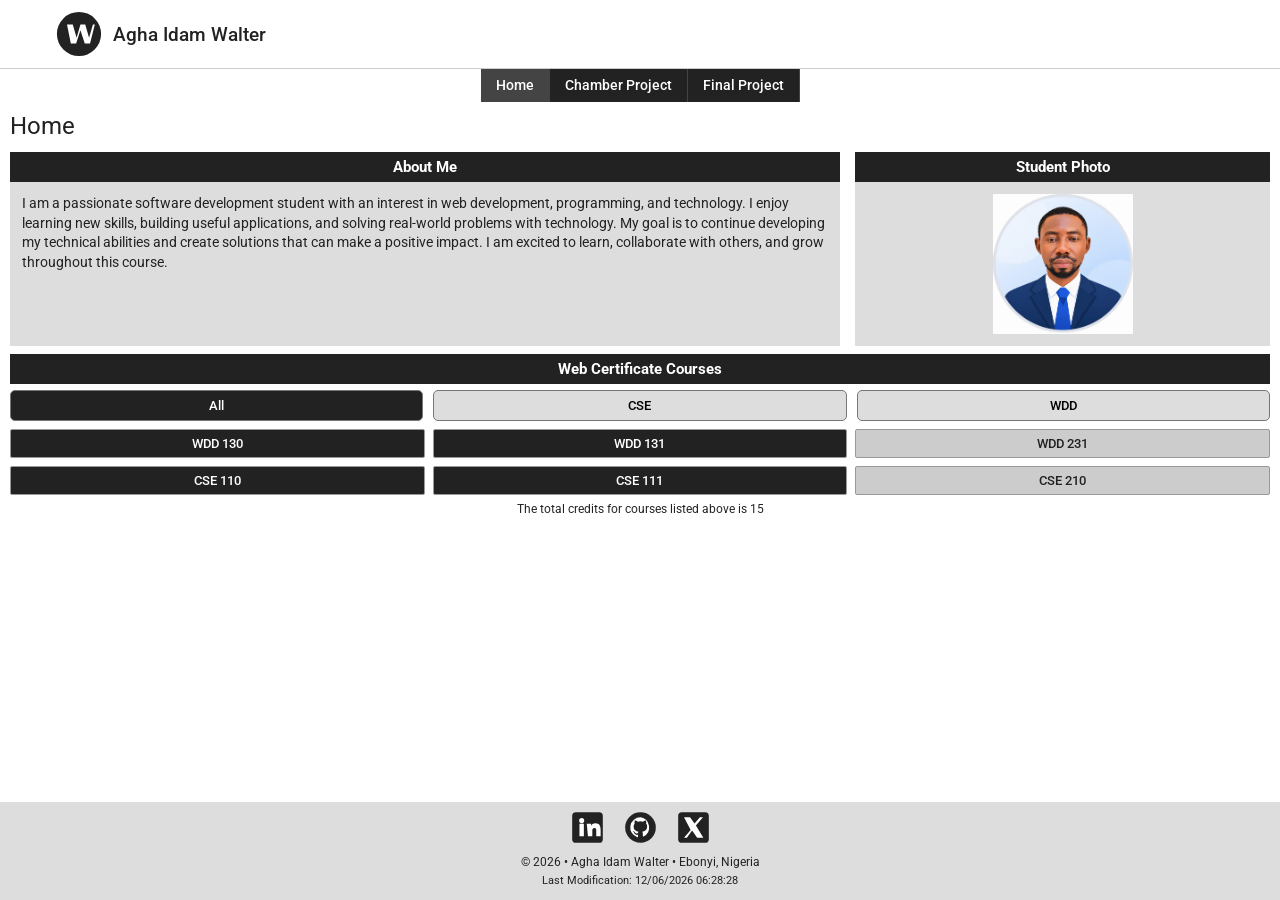
==== index.html @ dbeb009d "W01 Assignment: Course Home Page" ====
<!DOCTYPE html>
<html lang="en">
<head>
    <meta charset="UTF-8">
    <meta name="viewport" content="width=device-width, initial-scale=1.0">

    <meta
        name="description"
        content="WDD231 course home page for a Software Development student."
    >
    <meta name="author" content="Student Name">

    <title>WDD231 | Course Home Page</title>

    <!-- Google Font -->
    <link rel="preconnect" href="https://fonts.googleapis.com">
    <link rel="preconnect" href="https://fonts.gstatic.com" crossorigin>
    <link
        href="https://fonts.googleapis.com/css2?family=Roboto:wght@400;500;700&display=swap"
        rel="stylesheet"
    >

    <!-- CSS -->
    <link rel="stylesheet" href="styles/small.css">
    <link rel="stylesheet" href="styles/larger.css">

    <!-- JavaScript -->
    <script src="scripts/navigation.js" defer></script>
    <script src="scripts/date.js" defer></script>
    <script src="scripts/course.js" defer></script>
</head>

<body>

    <header>
        <div class="header-content">

            <div class="brand">
                <img src="images/logo.svg" alt="Site logo">
                <span>Agha Idam Walter</span>
            </div>

            <button
                id="menu-button"
                class="menu-button"
                aria-label="Open navigation menu"
                aria-expanded="false"
            >
                ☰
            </button>

        </div>
    </header>

    <nav id="navigation">
        <a href="index.html" class="active">Home</a>
        <a href="#" aria-label="Chamber Project">Chamber Project</a>
        <a href="#" aria-label="Final Project">Final Project</a>
    </nav>

    <main>

        <h1>Home</h1>

        <div class="about-student">

            <section class="about">
                <h2>About Me</h2>

                <div class="section-content">
                    <p>
                        I am a passionate software development student with an interest in web development,
                         programming, and technology. I enjoy learning new skills, building useful applications, 
                         and solving real-world problems with technology. My goal is to continue developing my 
                         technical abilities and create solutions that can make a positive impact. 
                         I am excited to learn, collaborate with others, and grow throughout this course.
                    </p>
                </div>
            </section>

            <section class="student-photo">
                <h2>Student Photo</h2>

                <div class="section-content">
                    <img
                        src="images/student-photo.png"
                        alt="Student placeholder photo"
                    >
                </div>
            </section>

        </div>

        <section class="certificate">
            <h2>Web Certificate Courses</h2>

            <div class="course-buttons">
                <button id="all-courses">All</button>
                <button id="cse-courses">CSE</button>
                <button id="wdd-courses">WDD</button>
            </div>

            <div id="course-list" class="course-list">
                <!-- Courses will be generated by JavaScript -->
            </div>

            <p class="credits">
                The total credits for courses listed above is
                <span id="total-credits">0</span>
            </p>
        </section>

    </main>

    <footer>

        <div class="social-links">

            <a href="#" aria-label="LinkedIn">
                <img src="images/linkedin.svg" alt="LinkedIn">
            </a>

            <a href="#" aria-label="GitHub">
                <img src="images/github.svg" alt="GitHub">
            </a>

            <a href="#" aria-label="X">
                <img src="images/x.svg" alt="X">
            </a>

        </div>

        <p>
            © <span id="currentyear"></span> • Agha Idam Walter •
            Ebonyi, Nigeria
        </p>

        <p id="lastModified">
            Last Modification:
        </p>

    </footer>

</body>
</html>
---- styles/small.css ----
/* ==============================
   WDD231 Course Home Page
   Small Screen / Mobile Styles
   ============================== */

/* ---------- General ---------- */

html {
    min-height: 100%;
}

body {
    min-height: 100vh;
    margin: 0;

    display: flex;
    flex-direction: column;

    font-family: "Roboto", sans-serif;
    color: #222;
    background-color: #fff;
}

main {
    flex: 1;
}

* {
    box-sizing: border-box;
}

body {
    margin: 0;
    font-family: "Roboto", sans-serif;
    color: #222;
    background-color: #fff;
}

img {
    max-width: 100%;
    height: auto;
    display: block;
}

a {
    color: inherit;
}

button {
    font-family: inherit;
    cursor: pointer;
}


/* ---------- Header ---------- */

header {
    background-color: #fff;
    border-bottom: 1px solid #ccc;
}

.header-content {
    min-height: 65px;
    padding: 8px 10px;

    display: flex;
    align-items: center;
    justify-content: space-between;
}

.brand {
    display: flex;
    align-items: center;
    gap: 10px;
}

.brand img {
    width: 48px;
    height: 48px;
}

.brand span {
    font-size: 1.1rem;
    font-weight: 500;
}

.menu-button {
    width: 45px;
    height: 45px;

    border: 1px solid #777;
    background-color: #eee;

    font-size: 1.5rem;
    line-height: 1;
}


/* ---------- Navigation ---------- */

nav {
    display: none;
    flex-direction: column;

    background-color: #222;
}

nav.open {
    display: flex;
}

nav a {
    padding: 14px 10px;

    color: #fff;
    background-color: #222;

    text-decoration: none;
    font-weight: 500;

    border-bottom: 1px solid #444;
}

nav a:hover,
nav a.active {
    background-color: #444;
}


/* ---------- Main ---------- */

main {
    width: 100%;
    padding: 0 10px 20px;
}

h1 {
    margin: 14px 0 12px;

    font-size: 1.8rem;
    font-weight: 400;
}

h2 {
    margin: 0;

    padding: 6px 10px;

    background-color: #222;
    color: #fff;

    text-align: center;
    font-size: 0.95rem;
}


/* ---------- About / Student Photo ---------- */

.about-student {
    display: flex;
    flex-direction: column;
    gap: 14px;
}

.about,
.student-photo {
    width: 100%;
    background-color: #ddd;
}

.section-content {
    padding: 12px;
}

.about p {
    margin: 0;

    font-size: 0.95rem;
    line-height: 1.45;
}

.student-photo .section-content {
    display: flex;
    justify-content: center;
    align-items: center;

    min-height: 270px;
}

.student-photo img {
    width: 210px;
    height: 210px;

    object-fit: cover;

    background-color: #aaa;
}


/* ---------- Certificate Section ---------- */

.certificate {
    margin-top: 16px;
}

.course-buttons {
    display: grid;
    grid-template-columns: repeat(3, 1fr);
    gap: 8px;

    margin: 6px 4px 8px;
}

.course-buttons button {
    padding: 7px 5px;

    border: 1px solid #777;
    border-radius: 5px;

    background-color: #ddd;

    font-weight: 500;
}

.course-buttons button:hover,
.course-buttons button.selected {
    background-color: #222;
    color: #fff;
}


/* ---------- Course Cards ---------- */

.course-list {
    display: flex;
    flex-direction: column;
    gap: 5px;
}

.course-card {
    padding: 6px;

    border: 1px solid #999;
    border-radius: 2px;

    background-color: #ccc;

    text-align: center;

    font-size: 0.8rem;
    font-weight: 500;
}

.course-card.completed {
    background-color: #222;
    color: #fff;
}

.course-card p {
    margin: 0;
}

.credits {
    margin: 7px 0 0;

    text-align: center;
    font-size: 0.75rem;
}


/* ---------- Footer ---------- */

footer {
    padding: 10px;

    background-color: #ddd;

    text-align: center;
}

.social-links {
    display: flex;
    justify-content: center;
    align-items: center;
    gap: 18px;

    margin-bottom: 10px;
}

.social-links a {
    display: block;
}

.social-links img {
    width: 40px;
    height: 40px;
    object-fit: contain;
}

footer p {
    margin: 5px 0;

    font-size: 0.75rem;
}

#lastModified {
    font-size: 0.7rem;
}
---- styles/larger.css ----
/* ==============================
   WDD231 Course Home Page
   Larger Screen Styles
   ============================== */

@media screen and (min-width: 700px) {

    /* ---------- Header ---------- */

    .header-content {
        max-width: 1200px;
        margin: 0 auto;

        padding: 10px 15px;
    }

    .brand span {
        font-size: 1.2rem;
    }

    .menu-button {
        display: none;
    }


    /* ---------- Navigation ---------- */

    nav {
        display: flex;

        flex-direction: row;

        max-width: 1200px;
        margin: 0 auto;

        background-color: #222;
    }

    nav a {
        padding: 8px 15px;

        border-right: 1px solid #444;
        border-bottom: none;

        font-size: 0.9rem;
    }


    /* ---------- Main ---------- */

    main {
    width: 100%;
    padding: 0 10px 20px;
    flex: 1;
}

    h1 {
        margin-top: 10px;

        font-size: 1.5rem;
    }


    /* ---------- About / Photo ---------- */

    .about-student {
        display: grid;

        grid-template-columns: 2fr 1fr;

        gap: 15px;
    }

    .about,
    .student-photo {
        min-height: 190px;
    }

    .about p {
        font-size: 0.85rem;
    }

    .student-photo .section-content {
        min-height: 150px;
    }

    .student-photo img {
        width: 140px;
        height: 140px;
    }


    /* ---------- Certificate ---------- */

    .certificate {
        margin-top: 8px;
    }

    .course-buttons {
        grid-template-columns: repeat(3, 1fr);

        gap: 10px;

        margin-left: 0;
        margin-right: 0;
    }

    .course-list {
        display: grid;

        grid-template-columns: repeat(3, 1fr);

        gap: 8px;
    }


    /* ---------- Footer ---------- */

    footer {
        padding: 8px;
    }

    .social-links img {
        width: 35px;
        height: 35px;
    }

}
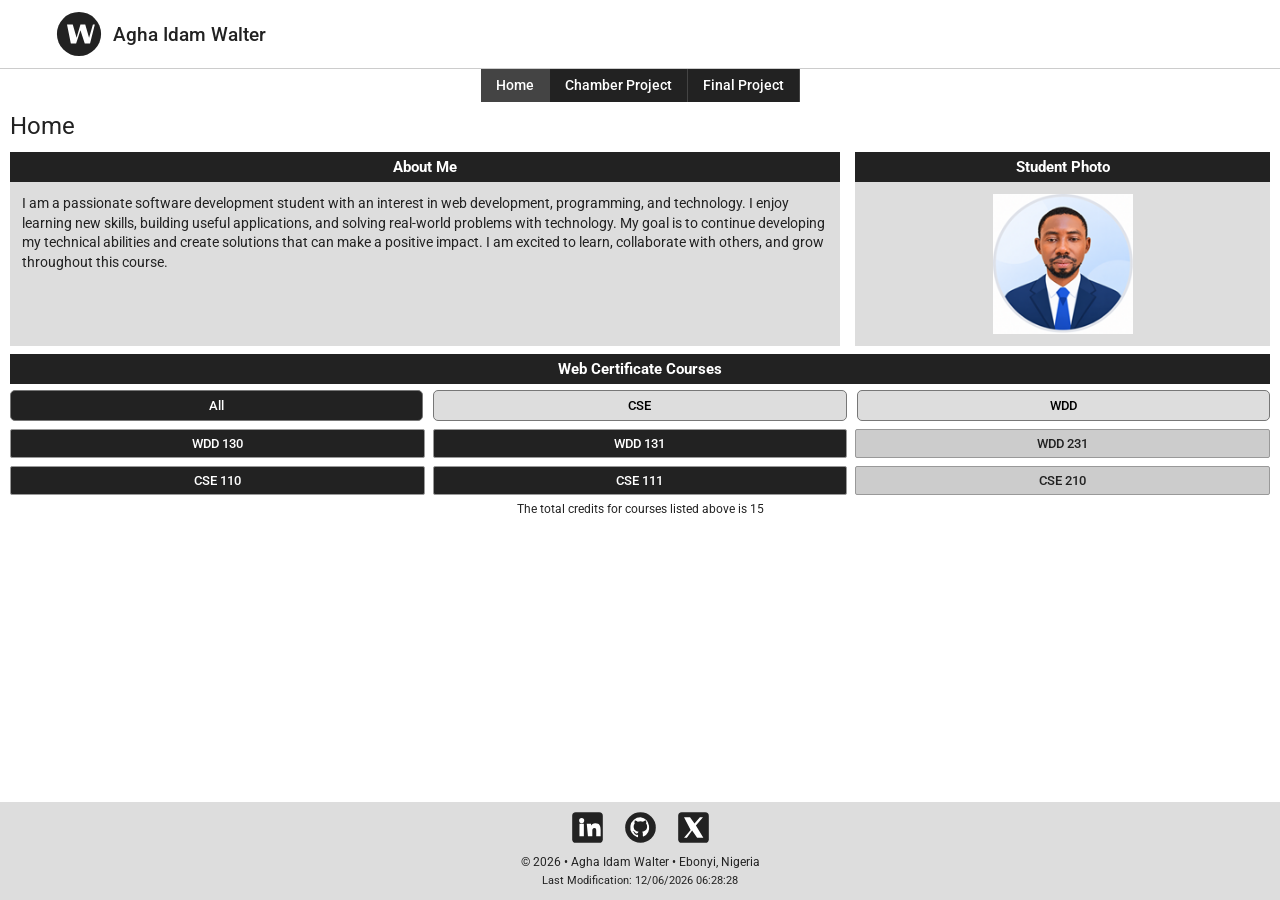
==== commit 8c732b91: "fixed image size" ====
--- a/index.html
+++ b/index.html
@@ -125,7 +125,7 @@
             </a>
 
             <a href="#" aria-label="X">
-                <img src="images/x.svg" alt="X">
+                <img src="images/twiter.svg" alt="X">
             </a>
 
         </div>
